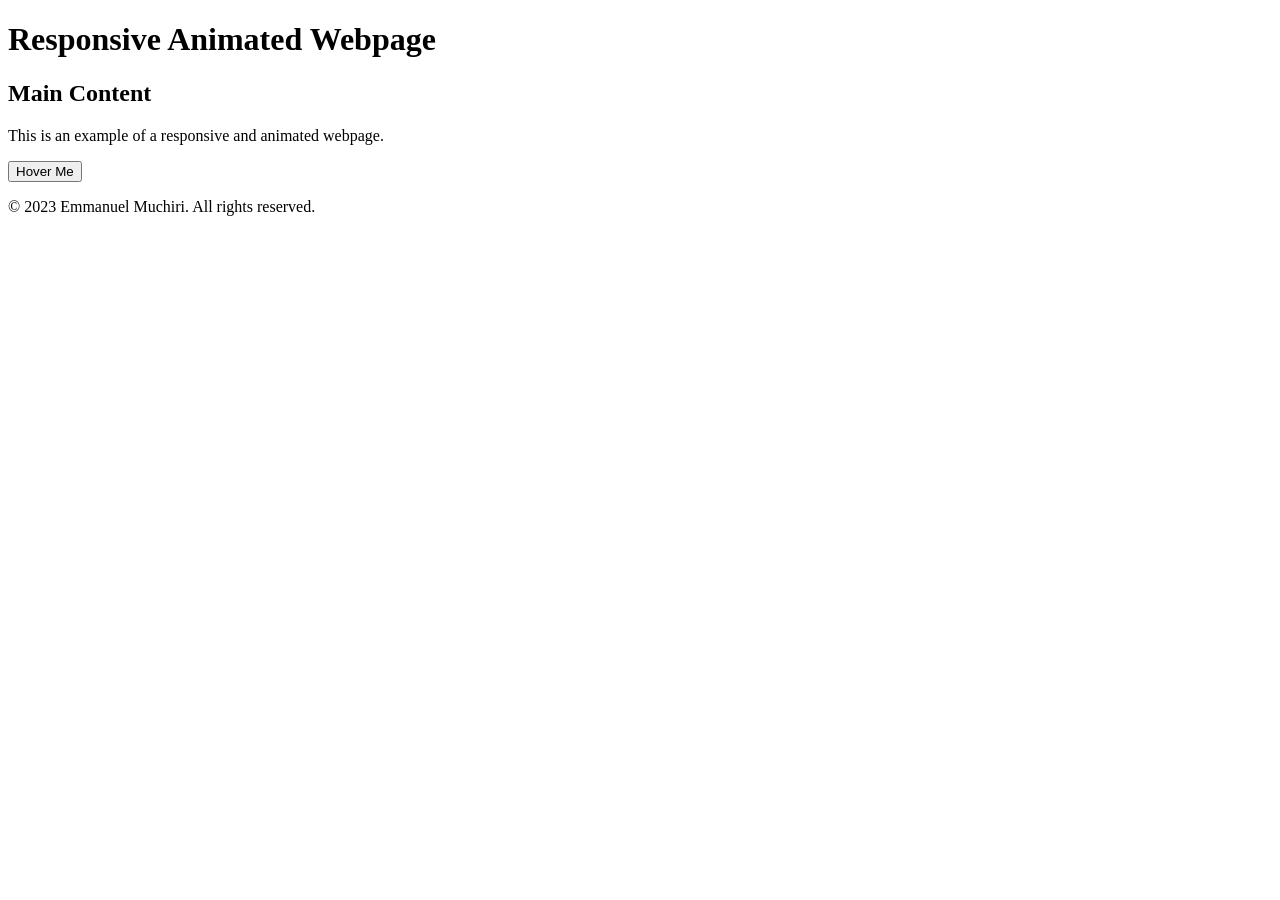
==== csstask1.html @ 41fae5e8 "Added html page" ====
<!DOCTYPE html>
<html lang="en">
<head>
<meta charset="UTF-8">
<meta name="viewport" content="width=device-width, initial-scale=1.0">
<title>Responsive Animated Webpage CSS Task 1</title>
<link rel="stylesheet" href="styles.css">
</head>
<body>
  <header class="header">
    <h1>Responsive Animated Webpage</h1>
  </header>
  <main class="main-content">
    <section class="content">
      <h2>Main Content</h2>
      <p>This is an example of a responsive and animated webpage.</p>
      <button class="animated-button">Hover Me</button>
    </section>
  </main>
  <footer class="footer">
    <p>&copy; 2023 Emmanuel Muchiri. All rights reserved.</p>
  </footer>
</body>
</html>
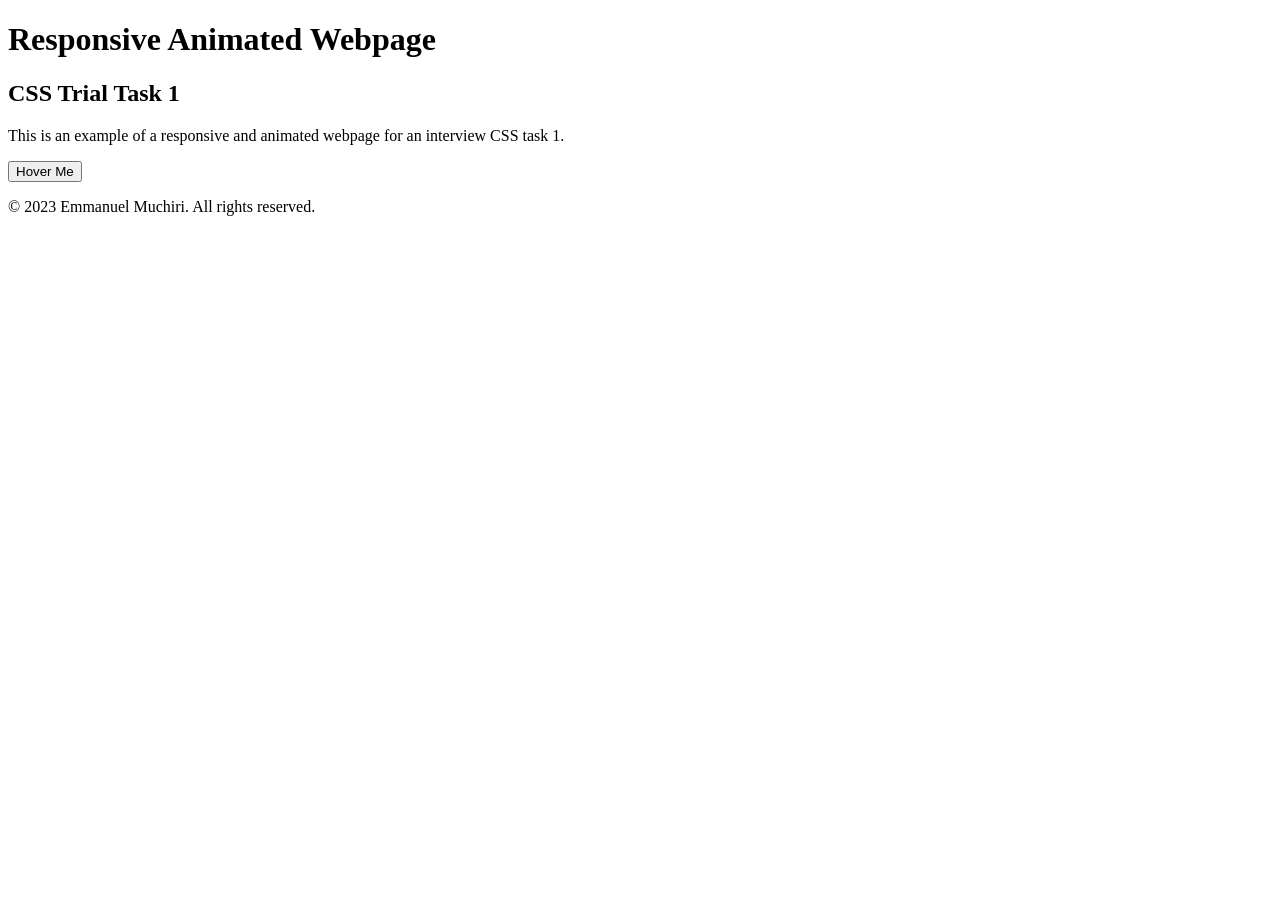
==== commit f51bf3b9: "Added description for the project" ====
--- a/csstask1.html
+++ b/csstask1.html
@@ -12,8 +12,8 @@
   </header>
   <main class="main-content">
     <section class="content">
-      <h2>Main Content</h2>
-      <p>This is an example of a responsive and animated webpage.</p>
+      <h2>CSS Trial Task 1</h2>
+      <p>This is an example of a responsive and animated webpage for an interview CSS task 1.</p>
       <button class="animated-button">Hover Me</button>
     </section>
   </main>
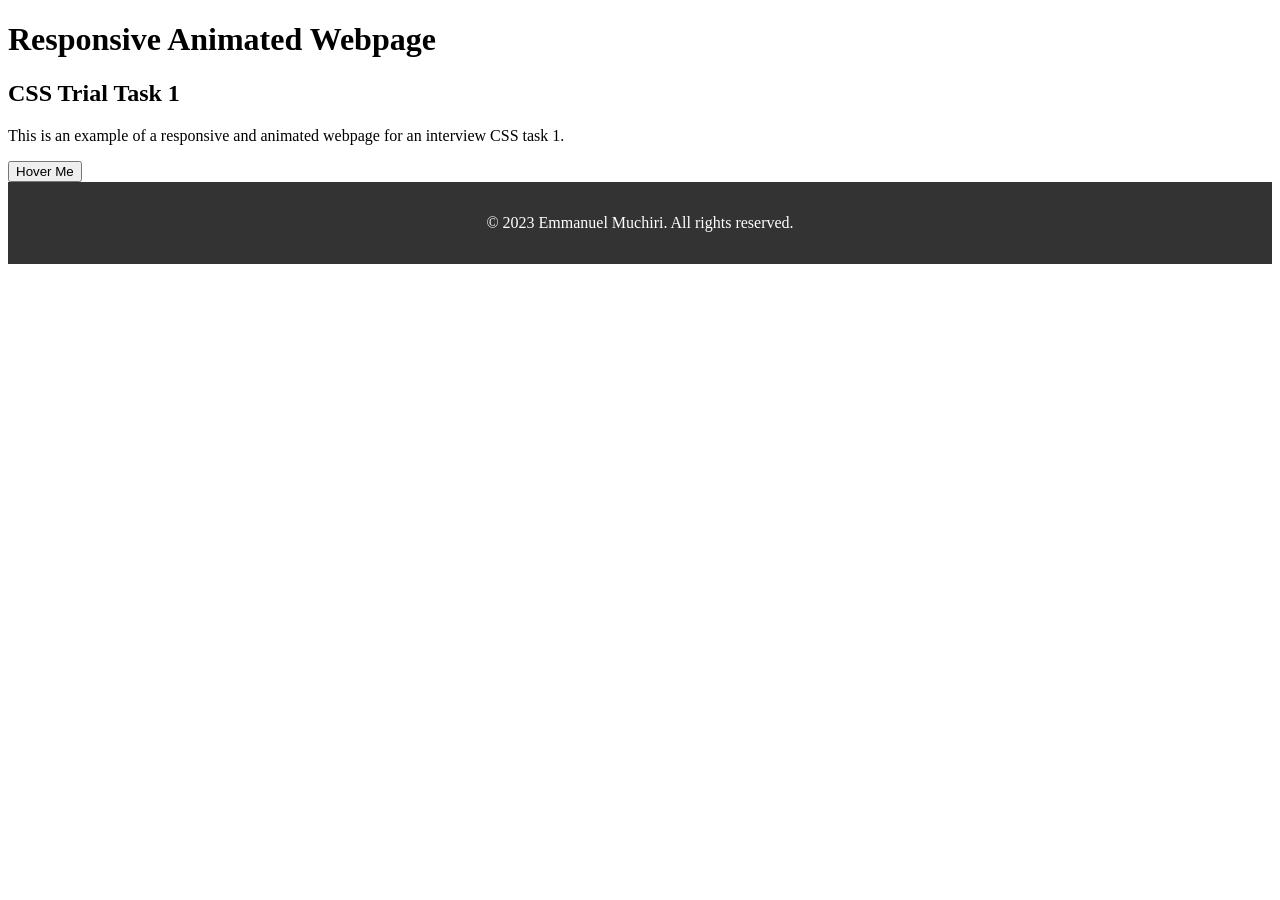
==== commit b421c903: "footer css working" ====
--- a/styles.css
+++ b/styles.css
@@ -0,0 +1,15 @@
+/* Responsive layout for all devices */
+@media (max-width: 768px) {
+    .container {
+      grid-template-rows: auto 1fr auto;
+      padding: 0 20px;
+    }
+  }
+
+/* Footer */
+.footer {
+  background-color: #333;
+  color: #fff;
+  text-align: center;
+  padding: 1rem;
+}
